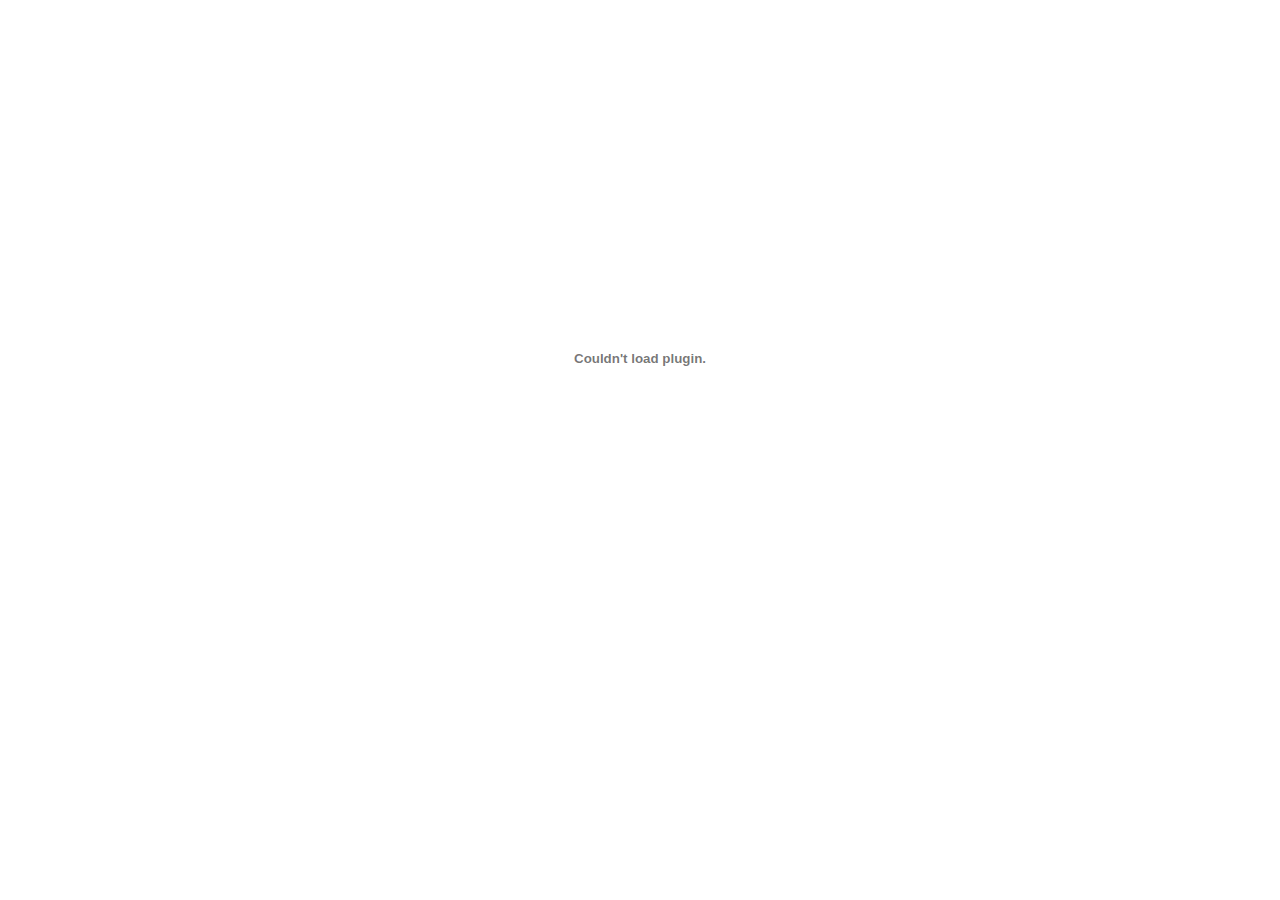
==== e-book de receitas.html @ c64b6045 "Site" ====
<!DOCTYPE html>
<html lang="en">
<head>
    <meta charset="UTF-8">
    <meta name="viewport" content="width=device-width, initial-scale=1.0">
    <title>e-book</title>
</head>
<body>
    <div style="height: 700px; width: 100%;">
        <embed src="E-book do Projeto Nada se Perde, Tudo se Aproveita!_20240820_170514_0000.pdf" type="application/pdf" width="100%" height="100%">
    </div>
</body>
</html>
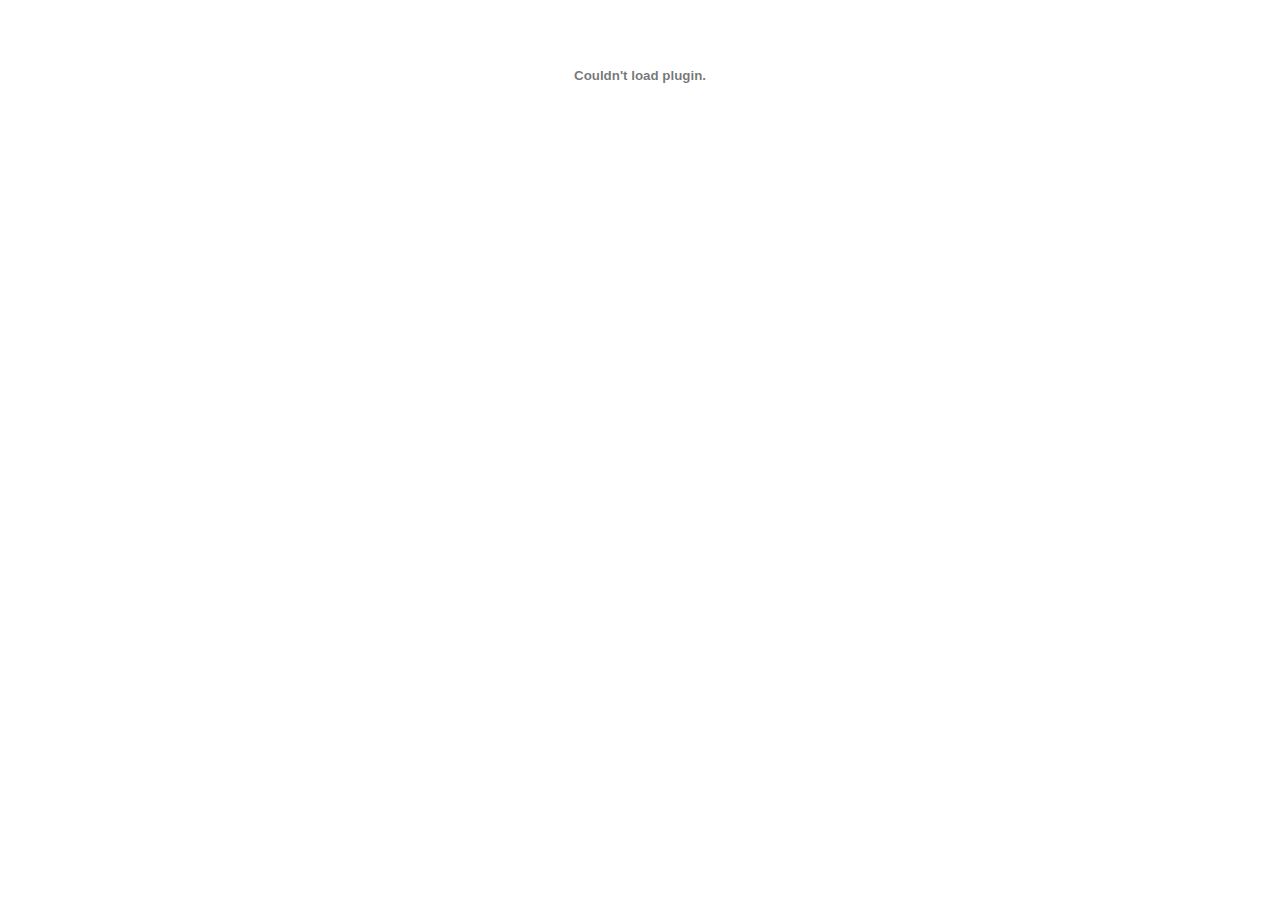
==== commit f16ed3ba: "e-book de receitas.html" ====
--- a/e-book de receitas.html
+++ b/e-book de receitas.html
@@ -5,9 +5,9 @@
     <meta name="viewport" content="width=device-width, initial-scale=1.0">
     <title>e-book</title>
 </head>
-<body>
-    <div style="height: 700px; width: 100%;">
+<body style="margin: 0;">
+    <div style="height: 100%; width: 100%;">
         <embed src="E-book do Projeto Nada se Perde, Tudo se Aproveita!_20240820_170514_0000.pdf" type="application/pdf" width="100%" height="100%">
     </div>
 </body>
-</html>+</html>
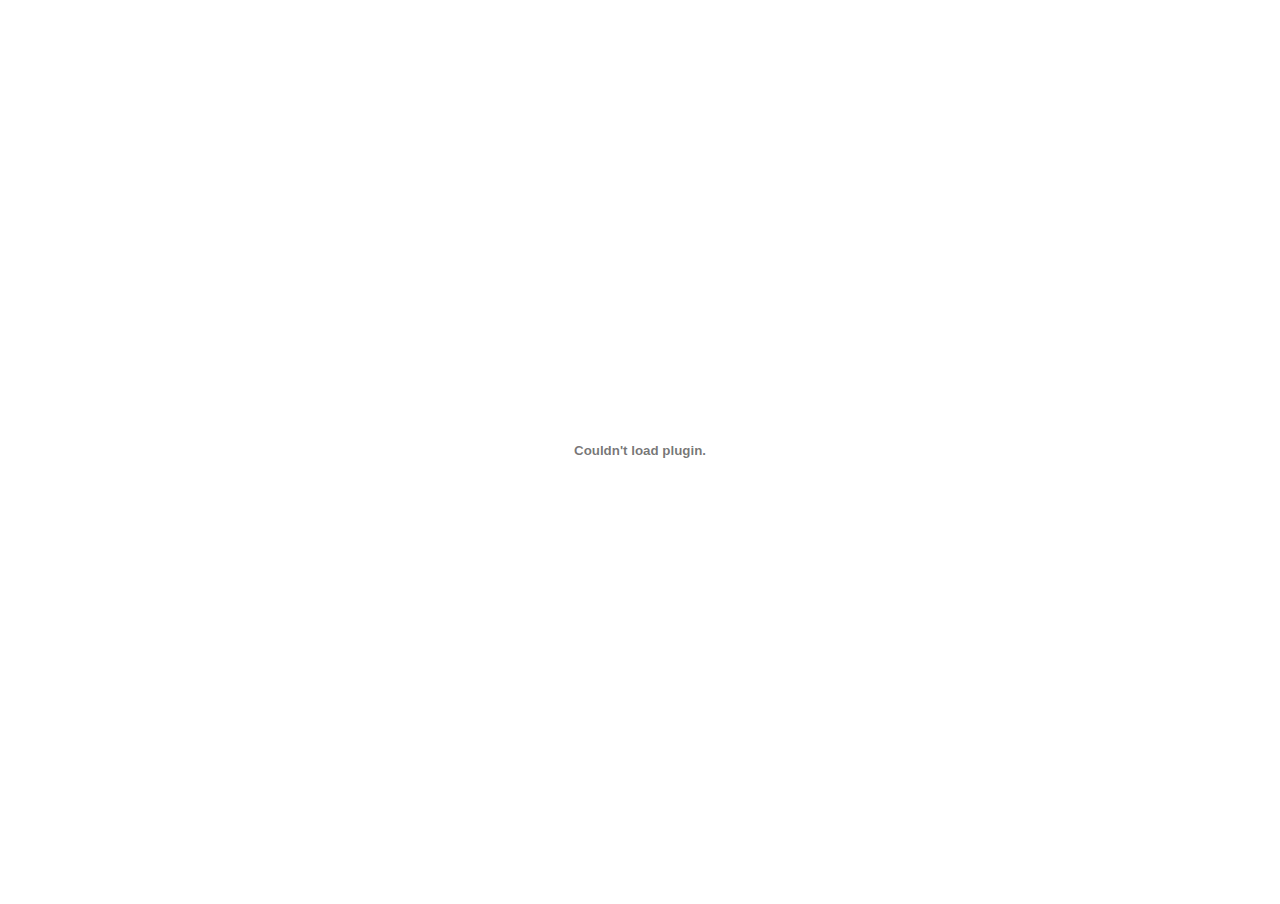
==== commit 20b4a01e: "Update e-book de receitas.html" ====
--- a/e-book de receitas.html
+++ b/e-book de receitas.html
@@ -6,7 +6,7 @@
     <title>e-book</title>
 </head>
 <body style="margin: 0;">
-    <div style="height: 100%; width: 100%;">
+    <div style="height: 100vh;   width:  100vw;">
         <embed src="E-book do Projeto Nada se Perde, Tudo se Aproveita!_20240820_170514_0000.pdf" type="application/pdf" width="100%" height="100%">
     </div>
 </body>
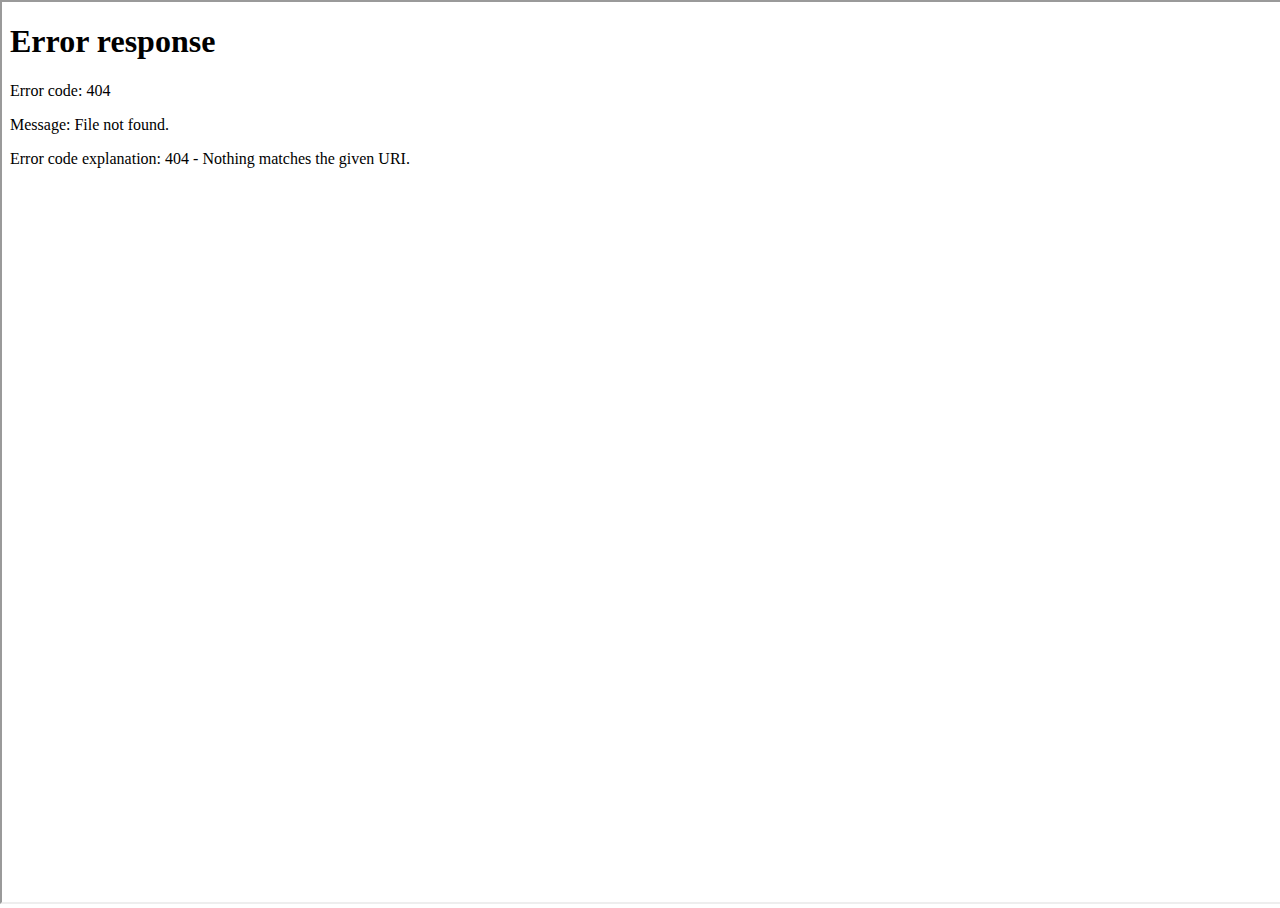
==== commit 7dc05b02: "Update e-book de receitas.html" ====
--- a/e-book de receitas.html
+++ b/e-book de receitas.html
@@ -7,7 +7,7 @@
 </head>
 <body style="margin: 0;">
     <div style="height: 100vh;   width:  100vw;">
-        <embed src="E-book do Projeto Nada se Perde, Tudo se Aproveita!_20240820_170514_0000.pdf" type="application/pdf" width="100%" height="100%">
+        <iframe src="E-book do Projeto Nada se Perde, Tudo se Aproveita!_20240820_170514_0000.pdf" type="application/pdf" width="100%" height="100%"></iframe>
     </div>
 </body>
 </html>
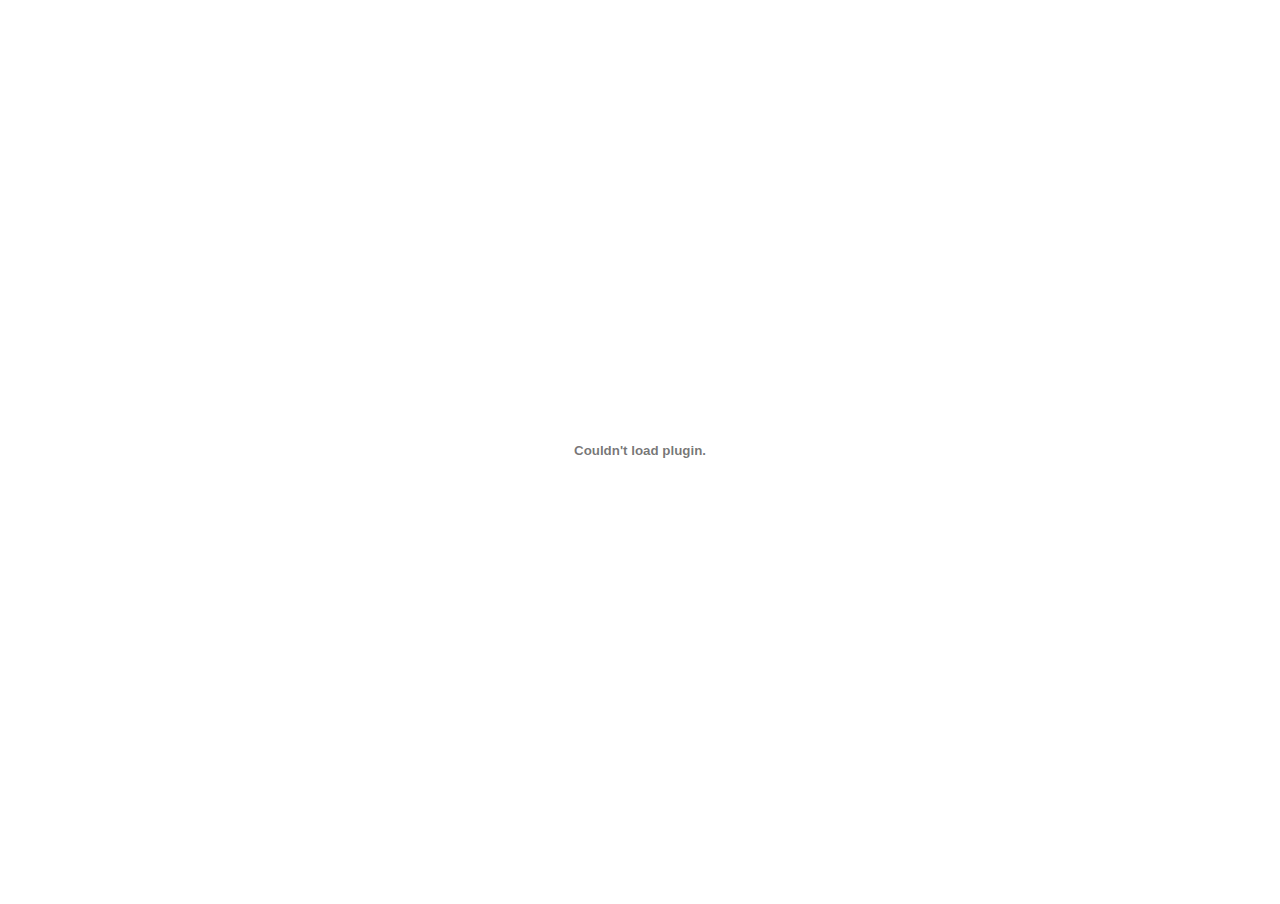
==== commit 0056cedc: "Update e-book de receitas.html" ====
--- a/e-book de receitas.html
+++ b/e-book de receitas.html
@@ -7,7 +7,7 @@
 </head>
 <body style="margin: 0;">
     <div style="height: 100vh;   width:  100vw;">
-        <iframe src="E-book do Projeto Nada se Perde, Tudo se Aproveita!_20240820_170514_0000.pdf" type="application/pdf" width="100%" height="100%"></iframe>
+        <embed src="E-book do Projeto Nada se Perde, Tudo se Aproveita!_20240820_170514_0000.pdf" type="application/pdf" width="100%" height="100%">
     </div>
 </body>
 </html>
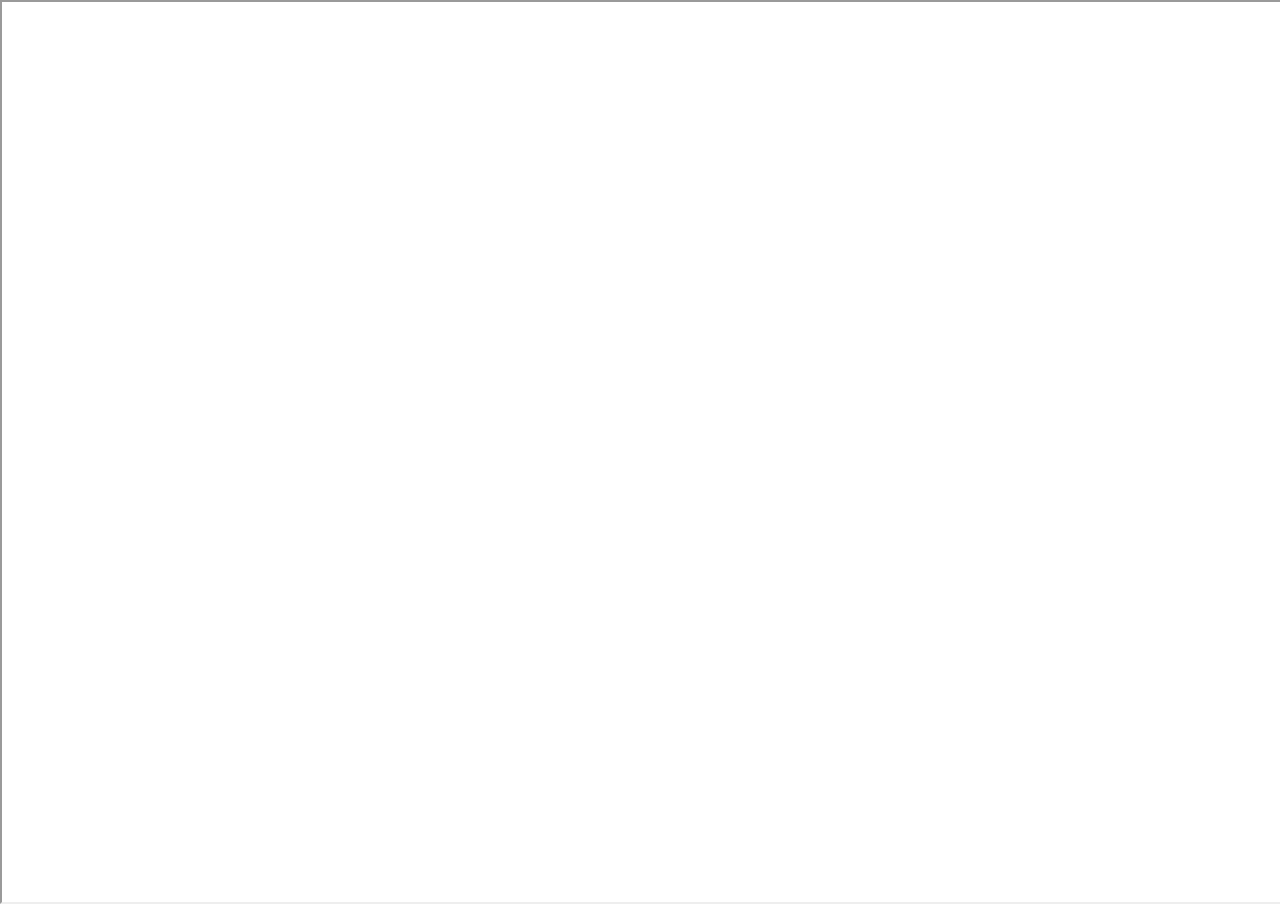
==== commit 43ce6178: "Update e-book de receitas.html" ====
--- a/e-book de receitas.html
+++ b/e-book de receitas.html
@@ -1,4 +1,4 @@
-<!DOCTYPE html>
+
 <html lang="en">
 <head>
     <meta charset="UTF-8">
@@ -7,7 +7,7 @@
 </head>
 <body style="margin: 0;">
     <div style="height: 100vh;   width:  100vw;">
-        <embed src="E-book do Projeto Nada se Perde, Tudo se Aproveita!_20240820_170514_0000.pdf" type="application/pdf" width="100%" height="100%">
+        <iframe src="https://drive.google.com/viewerng/viewer?embedded=true&url=nadaseperde.github.io/Nada-se-perde/E-book do Projeto Nada se Perde, Tudo se Aproveita!_20240820_170514_0000.pdf" type="application/pdf" width="100%" height="100%"></iframe>
     </div>
 </body>
-</html>
+</html> 
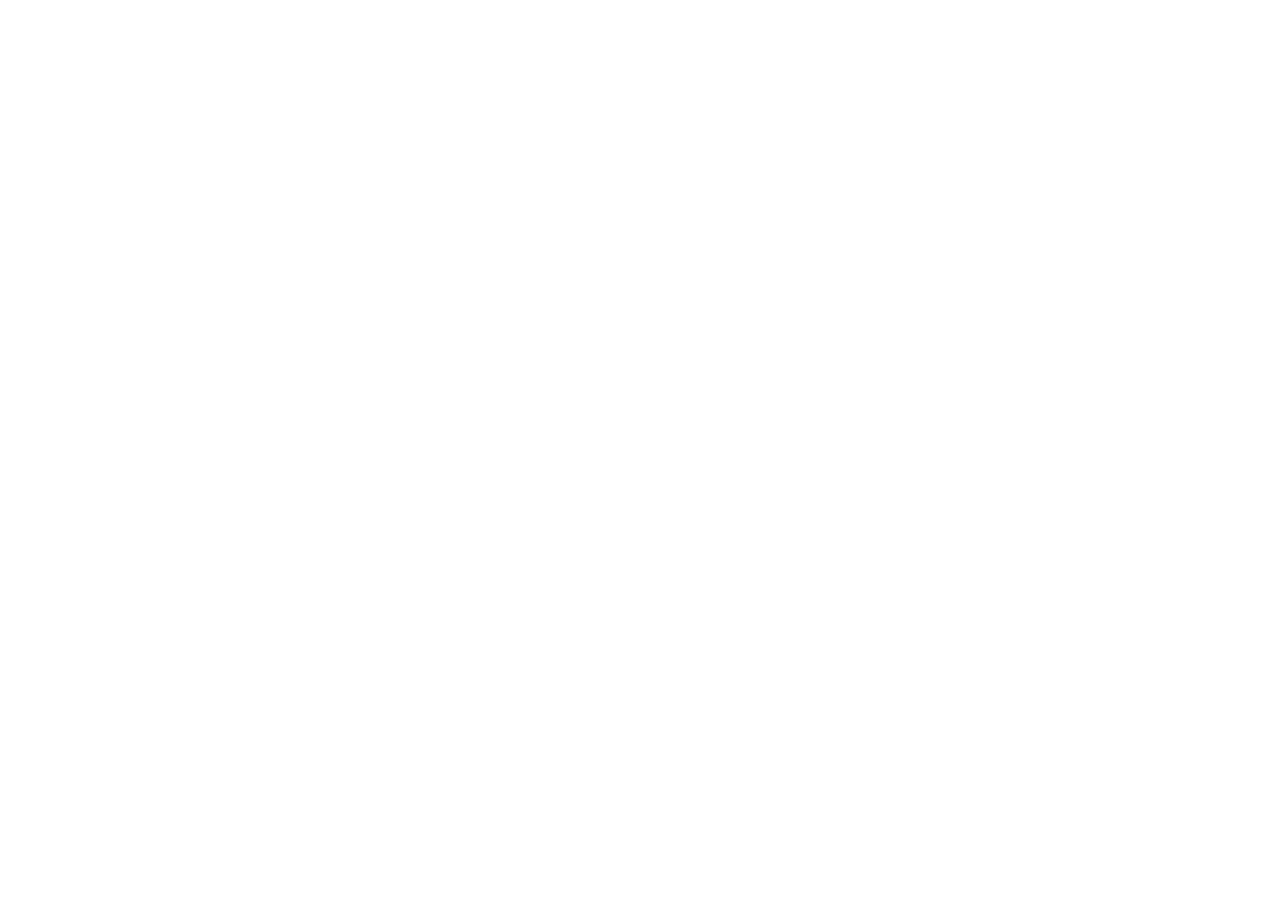
==== commit c645f065: "Update e-book de receitas.html" ====
--- a/e-book de receitas.html
+++ b/e-book de receitas.html
@@ -7,7 +7,7 @@
 </head>
 <body style="margin: 0;">
     <div style="height: 100vh;   width:  100vw;">
-        <iframe src="https://drive.google.com/viewerng/viewer?embedded=true&url=nadaseperde.github.io/Nada-se-perde/E-book do Projeto Nada se Perde, Tudo se Aproveita!_20240820_170514_0000.pdf" type="application/pdf" width="100%" height="100%"></iframe>
+        <iframe src="https://drive.google.com/viewerng/viewer?embedded=true&url=nadaseperde.github.io/Nada-se-perde/E-book do Projeto Nada se Perde, Tudo se Aproveita!_20240820_170514_0000.pdf" style="border: 0;" width="100%" height="100%"></iframe>
     </div>
 </body>
 </html> 
